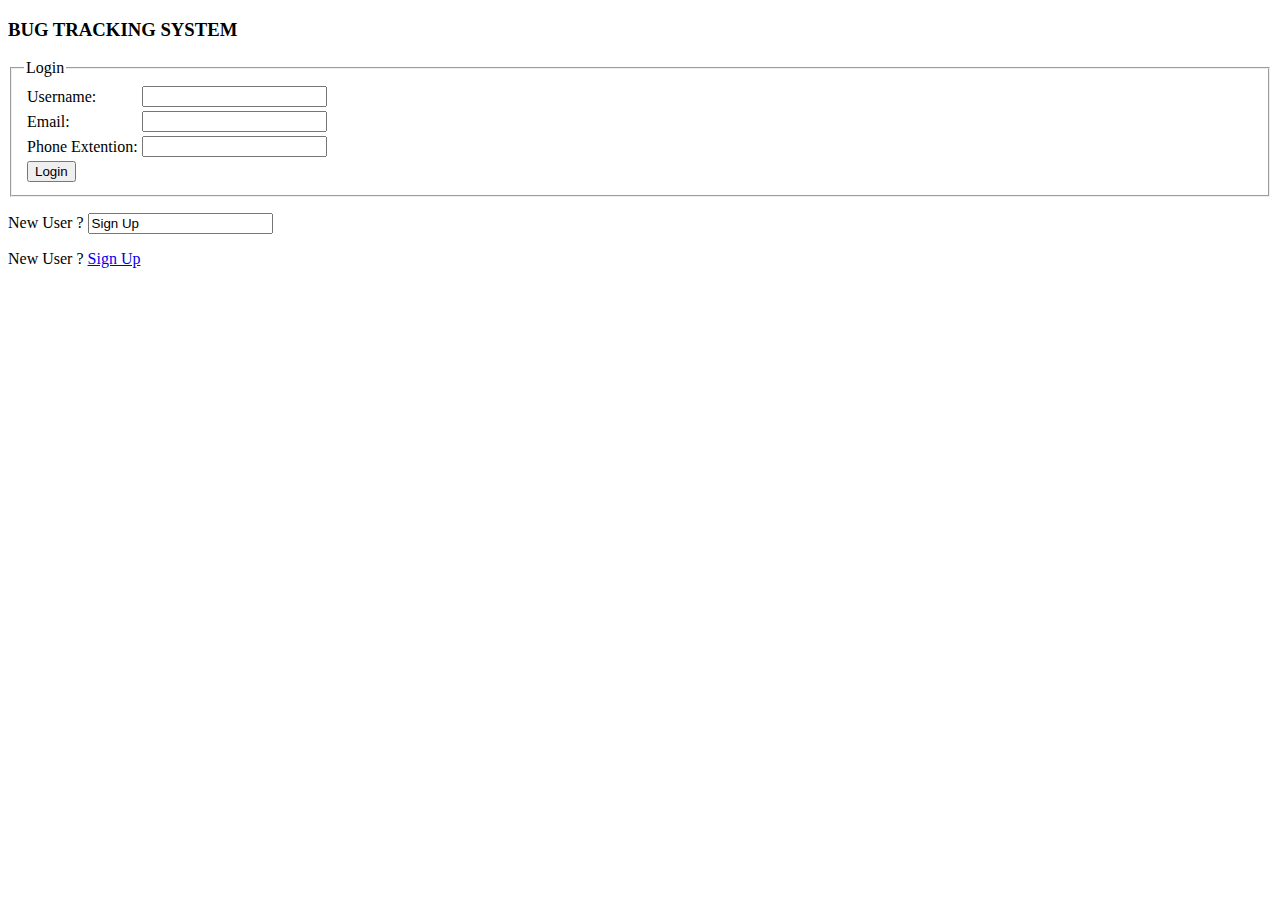
==== buglogin.html @ 2bf92d52 "dd" ====
<!DOCTYPE html>
<html lang="en">
<head>
    <meta charset="UTF-8">
    <title> BUG TRACKING SYSTEM - Login </title>
</head>
<body>
<h3> BUG TRACKING SYSTEM </h3>
<form>
    <fieldset>
        <legend>Login</legend>
        <table>
            <tr>
                <td> <label for="username">Username:</label> </td>
                <td> <input type="text" name="username" value="" /> </td>
            </tr>
            <tr>
                <td> <label for="email">Email:</label> </td>
                <td> <input type="email" name="email" value="" /> </td>
            </tr>
            <tr>
                <td> <label for="Phoneextention"> Phone Extention:</label> </td>
                <td> <input type="phone extention" name="phone extention" value="" /> </td>

            </tr>
            <tr>
                <td> <input type="submit" value="Login"> </td>
            </tr>


        </table>

    </fieldset>
</form>
<div id="signup">
    <p> New User ? <input type="Signup" value="Sign Up" /> </p>
    <p> New User ? <a href ="signup.html"> Sign Up </a> </p>
</div>
</body>


</html>
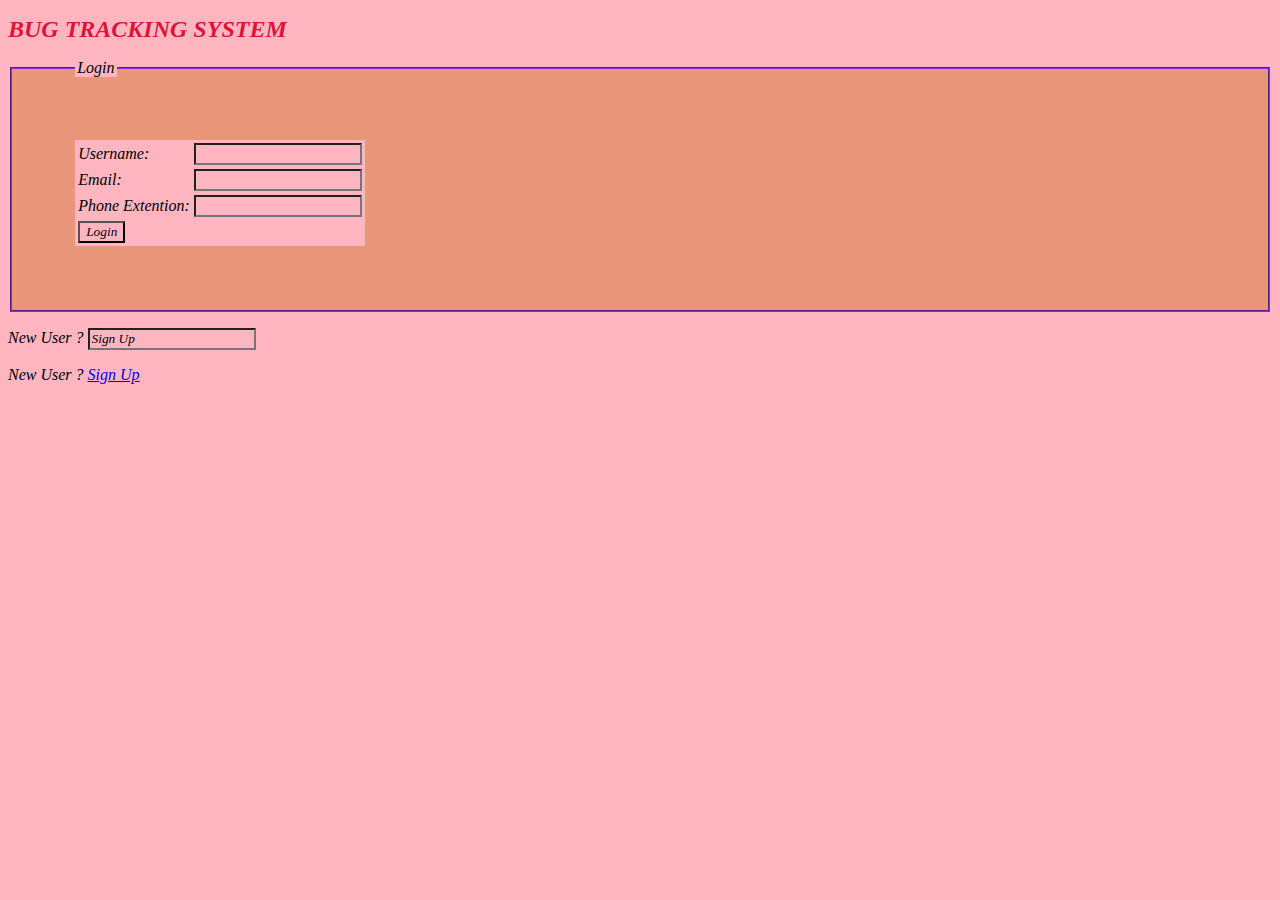
==== commit 6af5229f: "dd" ====
--- a/buglogin.html
+++ b/buglogin.html
@@ -3,9 +3,10 @@
 <head>
     <meta charset="UTF-8">
     <title> BUG TRACKING SYSTEM - Login </title>
+    <link type="text/css" rel="stylesheet" href="bug.css"/>
 </head>
 <body>
-<h3> BUG TRACKING SYSTEM </h3>
+<h1> BUG TRACKING SYSTEM </h1>
 <form>
     <fieldset>
         <legend>Login</legend>
@@ -23,10 +24,11 @@
                 <td> <input type="phone extention" name="phone extention" value="" /> </td>
 
             </tr>
+            <div id="submitbutton">
             <tr>
                 <td> <input type="submit" value="Login"> </td>
             </tr>
-
+            </div>
 
         </table>
 
--- a/bug.css
+++ b/bug.css
@@ -0,0 +1,20 @@
+* {background-color: lightpink;
+
+    font-style: oblique;
+    font-family: "Comic Sans MS";
+}
+h1, h3 {font-family: SansSerif;
+    font-size: x-large;
+    color: crimson;
+    text-shadow: black;
+
+}
+fieldset {padding: 5%;
+        margin-outside: 30;
+        border-color: blueviolet;
+
+    background-color: darksalmon;
+
+
+
+}